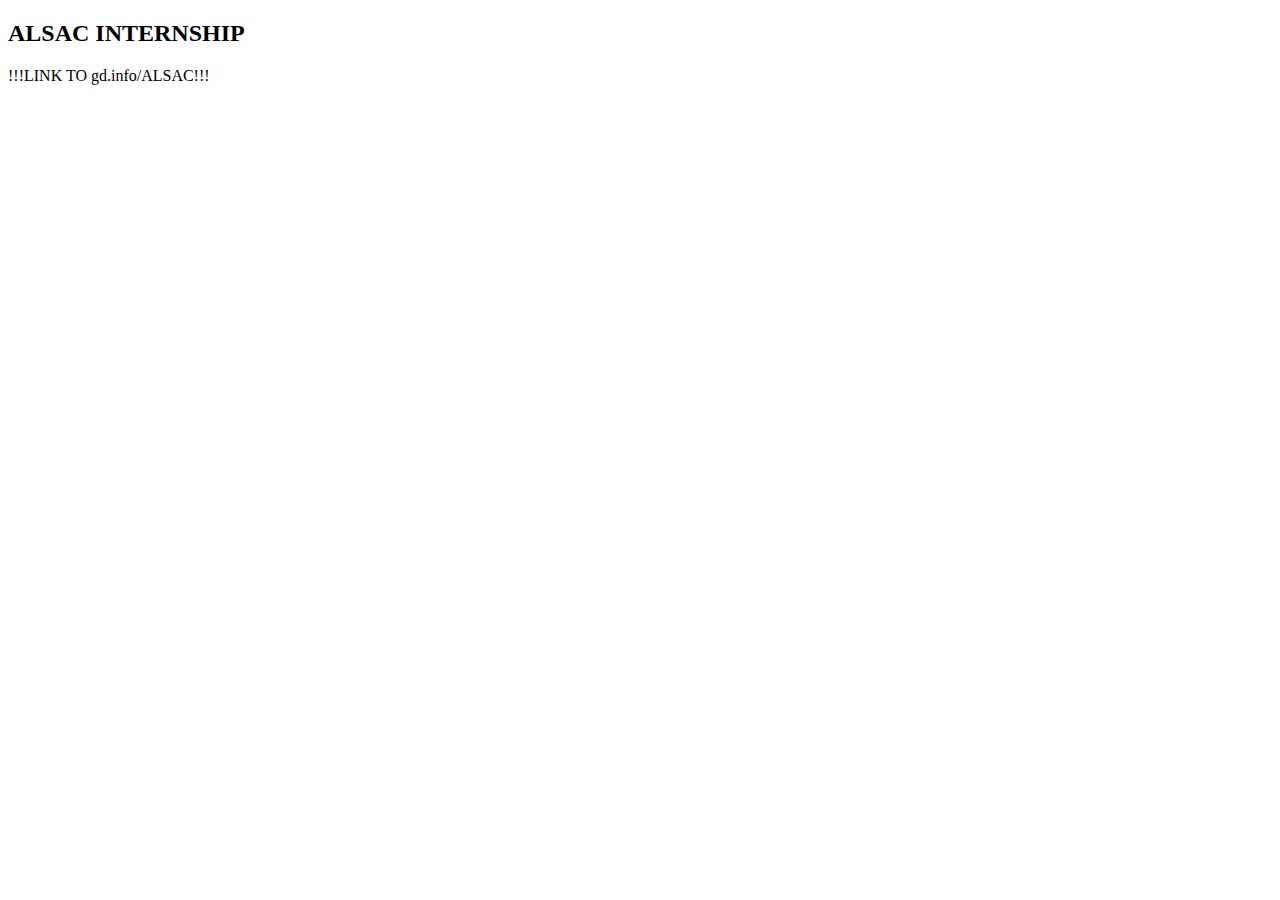
==== alsac/index.html @ 97f73f58 "Content Addition" ====
<!DOCTYPE html>
<html>
<head>
  <title>Geoff Davis | ALSAC Internship</title>

  <script src="js/header.js" type="text/javascript"></script>
  <script src="js/footer.js" type="text/javascript"></script>

  <link href="styles/main.css" rel="stylesheet" type="text/css">
</head>
<body >
<script>createH();</script>

  <div id="content">
    <h2>ALSAC INTERNSHIP</h2>
    <p>!!!LINK TO gd.info/ALSAC!!!</p>
    <!-- Link to geoffdavis.info/alsac/ -->
  </div>
<script>createF();</script>
</body>
</html>
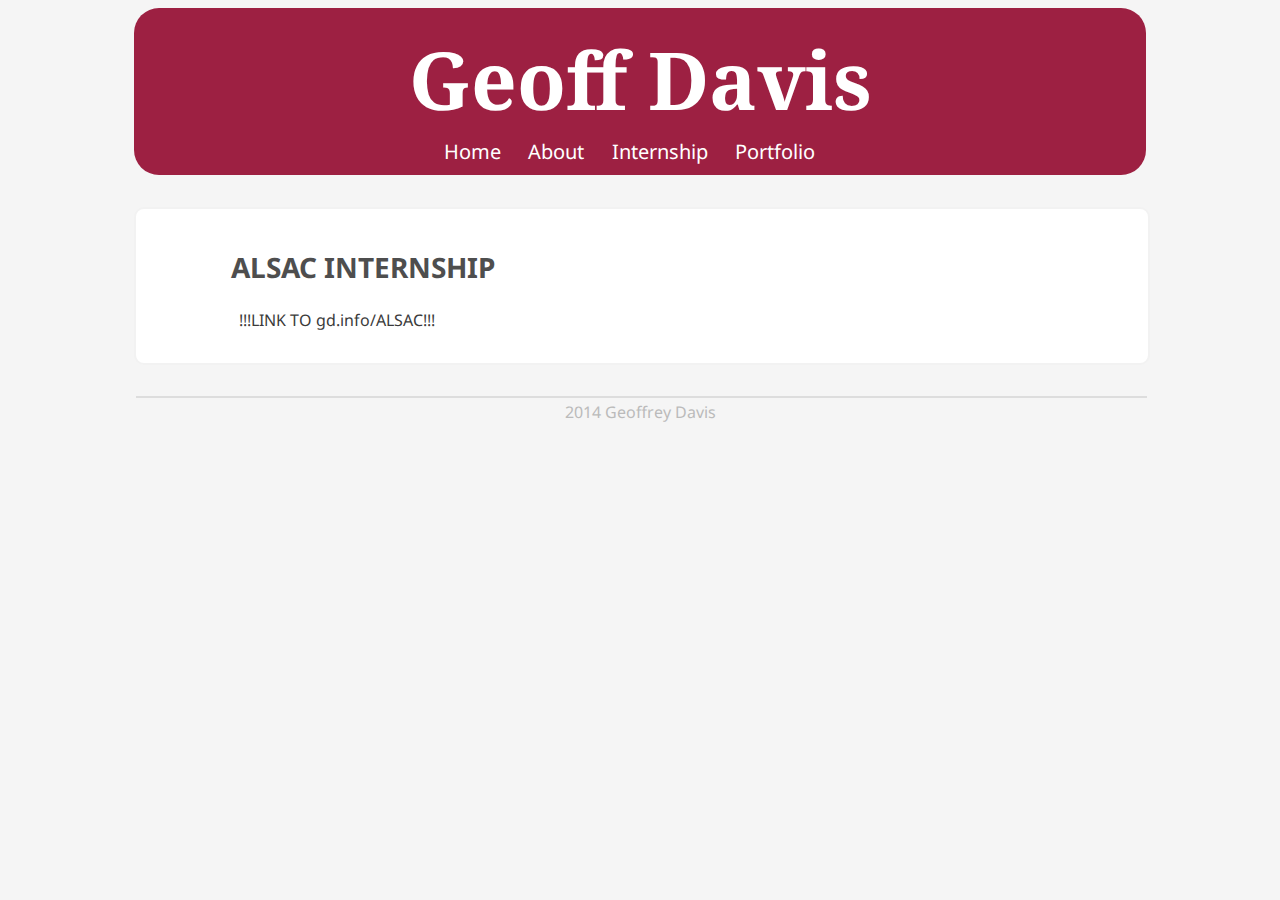
==== commit da54a8e8: "Add files, edit content" ====
--- a/alsac/index.html
+++ b/alsac/index.html
@@ -3,10 +3,11 @@
 <head>
   <title>Geoff Davis | ALSAC Internship</title>
 
-  <script src="js/header.js" type="text/javascript"></script>
-  <script src="js/footer.js" type="text/javascript"></script>
+  <script src="../js/header.js" type="text/javascript"></script>
+  <script src="../js/footer.js" type="text/javascript"></script>
+  <script src="../js/ico.js" type="text/javascript"></script>
 
-  <link href="styles/main.css" rel="stylesheet" type="text/css">
+  <link href="../styles/main.css" rel="stylesheet" type="text/css">
 </head>
 <body >
 <script>createH();</script>
--- a/styles/main.css
+++ b/styles/main.css
@@ -0,0 +1,80 @@
+/* Code Geoff Davis 2014 */
+
+/* Imports Droid (Mono, Sans, Serif) from Google Fonts */
+@import url(http://fonts.googleapis.com/css?family=Droid+Sans:400,700|Droid+Sans+Mono|Droid+Serif:400,700,400italic);
+
+body{
+  background-color: #f5f5f5;
+  font-family: 'Droid Sans','Droid Sans Mono',sans-serif;
+}
+
+h1, h2, h3, section, article, p, ul, li, a{
+  /*transition-timing-function: linear;*/
+  -webkit-transition: all .5s;
+  -moz-transition: all .5s;
+  -o-transition: all .5s;
+}
+
+ul{
+
+  /*background-color:#9D2042;*/
+  list-style:none;
+  /*margin-left:2.25%;*/
+  width: 90%;
+  text-align:center;
+  /*border-bottom:transparent solid 1.5px;*/
+  /*background-color:#BB0022;*/
+}
+
+li{
+  display: inline-block;
+  border-bottom:transparent solid 5px;
+  padding: .25% 1.5% .5% 1.5%; /*top right bottom left*/
+  font-size: 1.25em;
+}
+  li:hover{
+    border-bottom: #f5f5f5 solid 5px;
+    /*transition-timing-function:linear;*/
+    -webkit-transition: all .37s;
+    -moz-transition: all .37s;
+    -o-transition: all .37s;
+  }
+
+a{
+  text-decoration: none;
+  color: inherit;
+}
+  footer a{
+    color:#bbb;
+  }
+  footer a:hover{
+    color:#888;
+    transition: all .37s;
+  }
+
+div#content{
+  width: 65%;
+  margin: 0 10% auto 10%;
+  background-color: white;
+  padding: 1.25% 7.5% 1.25% 7.5%;
+  border: solid 2px #f2f2f2;
+  border-radius: 10px;
+  color: #3b3b3b;
+  font-size:1em;
+}
+
+div#content h2{
+    color: #4e4e4e;
+    font-size: 1.75em;
+}
+div#content p{
+  margin-left: 1%;
+}
+div#content a:hover{
+  color:#b9b9b9;
+  text-decoration: dotted;
+}
+div#content #source{
+  font-size:.67em;
+  color: #979797;
+}
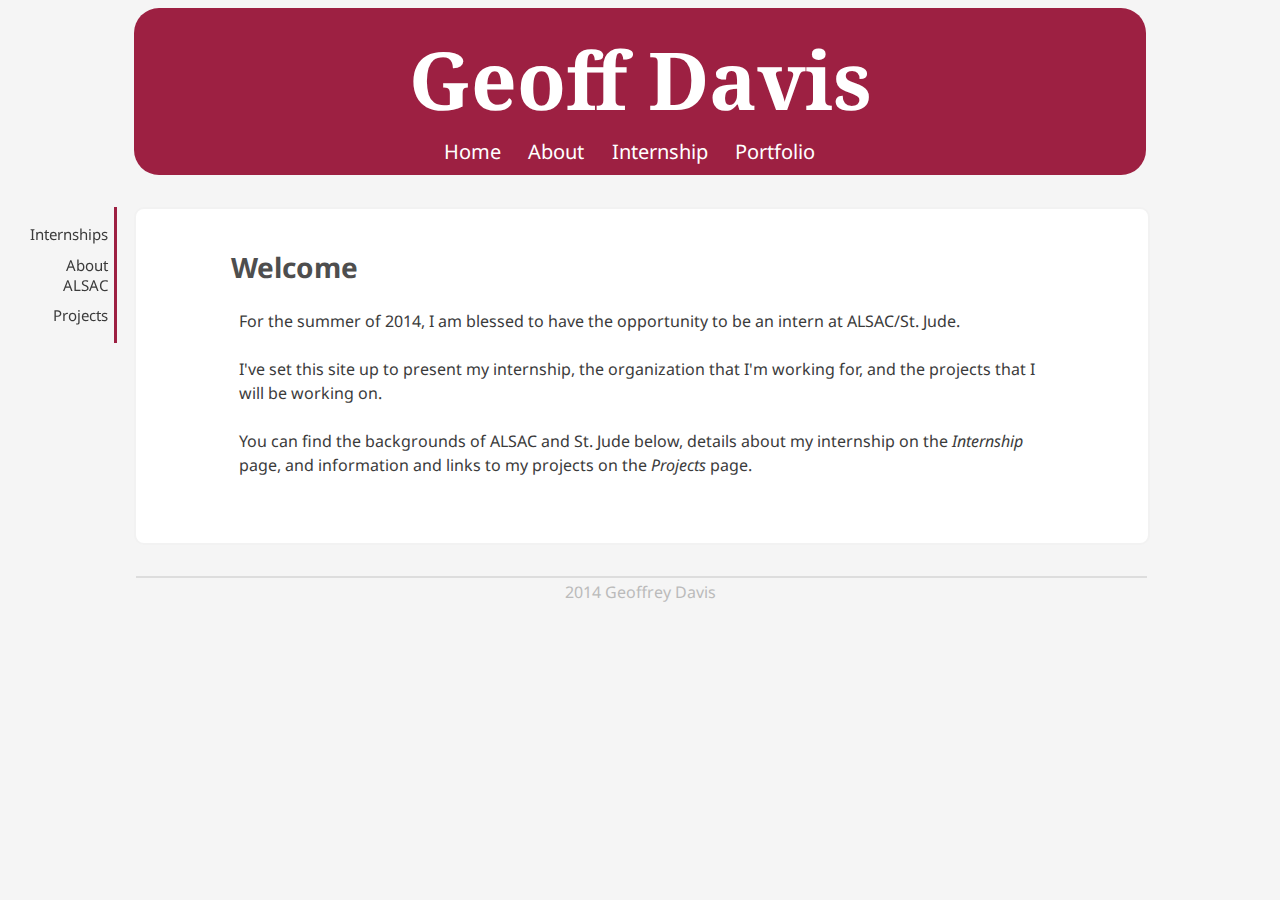
==== commit 79c62f30: "Styles + Internship Merge" ====
--- a/alsac/index.html
+++ b/alsac/index.html
@@ -1,22 +1,37 @@
 <!DOCTYPE html>
 <html>
 <head>
-  <title>Geoff Davis | ALSAC Internship</title>
+  <title>Internships | Geoff Davis</title>
 
   <script src="../js/header.js" type="text/javascript"></script>
   <script src="../js/footer.js" type="text/javascript"></script>
   <script src="../js/ico.js" type="text/javascript"></script>
 
   <link href="../styles/main.css" rel="stylesheet" type="text/css">
+  <link href="../styles/alsac.css" rel="stylesheet" type="text/css">
 </head>
-<body >
-<script>createH();</script>
-
-  <div id="content">
-    <h2>ALSAC INTERNSHIP</h2>
-    <p>!!!LINK TO gd.info/ALSAC!!!</p>
-    <!-- Link to geoffdavis.info/alsac/ -->
-  </div>
-<script>createF();</script>
+<body>
+	<script>createH();</script>
+  <aside>
+    <ul>
+      <a href="alsac/index.html"><li>Internships</li></a>
+      <a href="alsac/about.html"><li>About ALSAC</li></a>
+      <a href="alsac/projects.html"><li>Projects</li></a>
+    </ul>
+  </aside>
+	<div id="content">
+		<h2>Welcome</h2>
+		<section name="intro">
+			<p>For the summer of 2014, I am blessed to have the opportunity to be an intern at ALSAC/St. Jude.
+			<br><br>
+			I've set this site up to present my internship, the organization that I'm working for,
+			and the projects that I will be working on.
+			<br><br>
+			You can find the backgrounds of ALSAC and St. Jude below, details about my internship on the
+			<i>Internship</i> page, and information and links to my projects on the <i>Projects</i> page.
+			</p>
+		</section>
+	</div>
+	<script>createF();</script>
 </body>
 </html>
--- a/styles/main.css
+++ b/styles/main.css
@@ -1,58 +1,51 @@
 /* Code Geoff Davis 2014 */
+@import url(http://fonts.googleapis.com/css?family=Droid+Sans:400,700|Droid+Sans+Mono|Droid+Serif:400,700,400italic);
+@font-face {
+  font-family: 'symbols';
+  src: url("webSymbolsFont/symbols4web-webfont.eot");
+  src: url("webSymbolsFont/symbols4web-webfont.eot?#iefix") format("embedded-opentype"), url("webSymbolsFont/symbols4web-webfont.woff") format("woff"), url("webSymbolsFont/symbols4web-webfont.ttf") format("truetype"), url("webSymbolsFont/symbols4web-webfont.svg#web_symbolsregular") format("svg");
+  font-weight: normal;
+  font-style: normal; }
+body {
+  overflow-y: scroll;
+  background-color: whitesmoke;
+  font-family: 'Droid Sans','Droid Sans Mono',sans-serif; }
 
-/* Imports Droid (Mono, Sans, Serif) from Google Fonts */
-@import url(http://fonts.googleapis.com/css?family=Droid+Sans:400,700|Droid+Sans+Mono|Droid+Serif:400,700,400italic);
-
-body{
-  background-color: #f5f5f5;
-  font-family: 'Droid Sans','Droid Sans Mono',sans-serif;
-}
-
-h1, h2, h3, section, article, p, ul, li, a{
-  /*transition-timing-function: linear;*/
+header a {
+  color: inherit;
+  text-decoration: none; }
+header li {
+  transition: all .5s;
   -webkit-transition: all .5s;
   -moz-transition: all .5s;
-  -o-transition: all .5s;
-}
+  -o-transition: all .5s; }
 
-ul{
+h1, h2, h3, section, article, ul, a, button {
+  transition: all .5s;
+  -webkit-transition: all .5s;
+  -moz-transition: all .5s;
+  -o-transition: all .5s; }
 
-  /*background-color:#9D2042;*/
-  list-style:none;
-  /*margin-left:2.25%;*/
+ul {
+  list-style: none;
   width: 90%;
-  text-align:center;
+  text-align: center;
   /*border-bottom:transparent solid 1.5px;*/
   /*background-color:#BB0022;*/
-}
+  /*background-color:#9D2042;*/
+  /*margin-left:2.25%;*/ }
 
-li{
+li {
   display: inline-block;
-  border-bottom:transparent solid 5px;
-  padding: .25% 1.5% .5% 1.5%; /*top right bottom left*/
-  font-size: 1.25em;
-}
-  li:hover{
-    border-bottom: #f5f5f5 solid 5px;
-    /*transition-timing-function:linear;*/
-    -webkit-transition: all .37s;
-    -moz-transition: all .37s;
-    -o-transition: all .37s;
-  }
+  border-bottom: transparent solid 5px;
+  padding: .25% 1.5% .5% 1.5%;
+  /*top right bottom left*/
+  font-size: 1.25em; }
 
-a{
-  text-decoration: none;
-  color: inherit;
-}
-  footer a{
-    color:#bbb;
-  }
-  footer a:hover{
-    color:#888;
-    transition: all .37s;
-  }
+li:hover {
+  border-bottom: whitesmoke solid 5px; }
 
-div#content{
+div#content {
   width: 65%;
   margin: 0 10% auto 10%;
   background-color: white;
@@ -60,21 +53,47 @@
   border: solid 2px #f2f2f2;
   border-radius: 10px;
   color: #3b3b3b;
-  font-size:1em;
-}
+  font-size: 1em; }
+  div#content section {
+    margin-bottom: 50px; }
+  div#content h2 {
+    color: #4e4e4e;
+    font-size: 1.75em; }
+  div#content p {
+    margin-left: 1%; }
+  div#content a {
+    text-decoration: none;
+    color: #9d2042; }
+  div#content a:hover {
+    color: #c9c9c9;
+    text-decoration: dotted; }
+  div#content a:active {
+    color: #0b536a;
+    border-color: #0b536a; }
+  div#content #source {
+    font-size: .67em;
+    color: #979797; }
+  div#content button {
+    border-radius: 10px;
+    background-color: white;
+    padding: 6.66667px;
+    border: 2px #3b3b3b solid; }
+  div#content button:hover {
+    border-color: #24bae9;
+    color: #24bae9; }
+  div#content button:active {
+    color: #0b536a;
+    border-color: #0b536a; }
 
-div#content h2{
-    color: #4e4e4e;
-    font-size: 1.75em;
-}
-div#content p{
-  margin-left: 1%;
-}
-div#content a:hover{
-  color:#b9b9b9;
-  text-decoration: dotted;
-}
-div#content #source{
-  font-size:.67em;
-  color: #979797;
-}
+footer a {
+  color: #bbb;
+  text-decoration: none; }
+footer a:hover {
+  color: #888;
+  transition: all .37s;
+  -webkit-transition: all .37s;
+  -moz-transition: all .37s;
+  -o-transition: all .37s; }
+footer a:active {
+  border-color: #aaa234;
+  color: #aaa234; }
--- a/styles/alsac.css
+++ b/styles/alsac.css
@@ -0,0 +1,33 @@
+aside {
+  position: fixed;
+  width: 9.5%;
+  border-right: 3px #9d2042 solid;
+  font-size: .75em;
+  margin-left: -1.25%; }
+  aside ul {
+    text-indent: none;
+    margin-left: -16.5%;
+    text-align: right; }
+    aside ul a {
+      color: #3b3b3b;
+      text-decoration: none; }
+      aside ul a li {
+        transition: all .5s;
+        -webkit-transition: all .5s;
+        -moz-transition: all .5s;
+        -o-transition: all .5s;
+        border-right: transparent 3px solid;
+        border-bottom: none;
+        margin: 5px 0 5px 10px;
+        padding-right: 10px; }
+      aside ul a li:hover {
+        transition: all .37s;
+        -webkit-transition: all .37s;
+        -moz-transition: all .37s;
+        -o-transition: all .37s;
+        color: #c9c9c9;
+        border-right: whitesmoke 3px solid;
+        border-bottom: none; }
+
+div#content p {
+  line-height: 1.5em; }
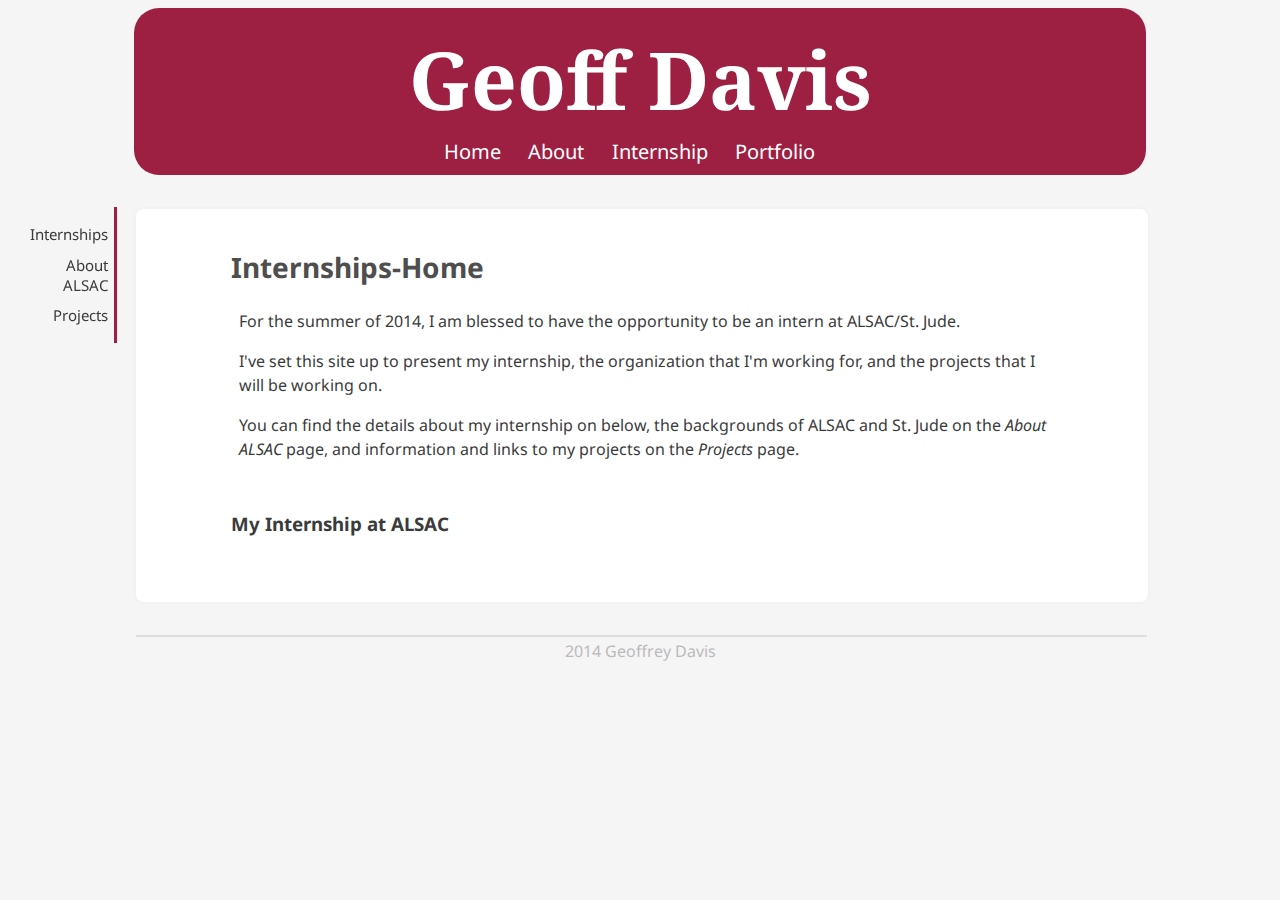
==== commit 29c7829a: "Unnecessary Changes" ====
--- a/alsac/index.html
+++ b/alsac/index.html
@@ -14,23 +14,28 @@
 	<script>createH();</script>
   <aside>
     <ul>
-      <a href="alsac/index.html"><li>Internships</li></a>
-      <a href="alsac/about.html"><li>About ALSAC</li></a>
-      <a href="alsac/projects.html"><li>Projects</li></a>
+      <a href="index.html"><li>Internships</li></a>
+      <a href="about.html"><li>About ALSAC</li></a>
+      <a href="projects.html"><li>Projects</li></a>
     </ul>
   </aside>
 	<div id="content">
-		<h2>Welcome</h2>
+		<h2>Internships-Home</h2>
 		<section name="intro">
-			<p>For the summer of 2014, I am blessed to have the opportunity to be an intern at ALSAC/St. Jude.
-			<br><br>
+			<p>For the summer of 2014, I am blessed to have the opportunity to be an intern at ALSAC/St. Jude.</p>
+			<p>
 			I've set this site up to present my internship, the organization that I'm working for,
-			and the projects that I will be working on.
-			<br><br>
-			You can find the backgrounds of ALSAC and St. Jude below, details about my internship on the
-			<i>Internship</i> page, and information and links to my projects on the <i>Projects</i> page.
+			and the projects that I will be working on.</p>
+			<p>
+			You can find the details about my internship on below, the backgrounds of ALSAC and
+      St. Jude on the <i>About ALSAC</i> page, and information and links to my projects on the <i>Projects</i> page.
 			</p>
 		</section>
+    <section name="ALSAC">
+      <article>
+        <h3>My Internship at ALSAC</h3>
+      </article>
+    </section>
 	</div>
 	<script>createF();</script>
 </body>
--- a/styles/alsac.css
+++ b/styles/alsac.css
@@ -31,3 +31,6 @@
 
 div#content p {
   line-height: 1.5em; }
+div#content span#alsac-source {
+  margin-left: 1%;
+  font-size: .67em; }
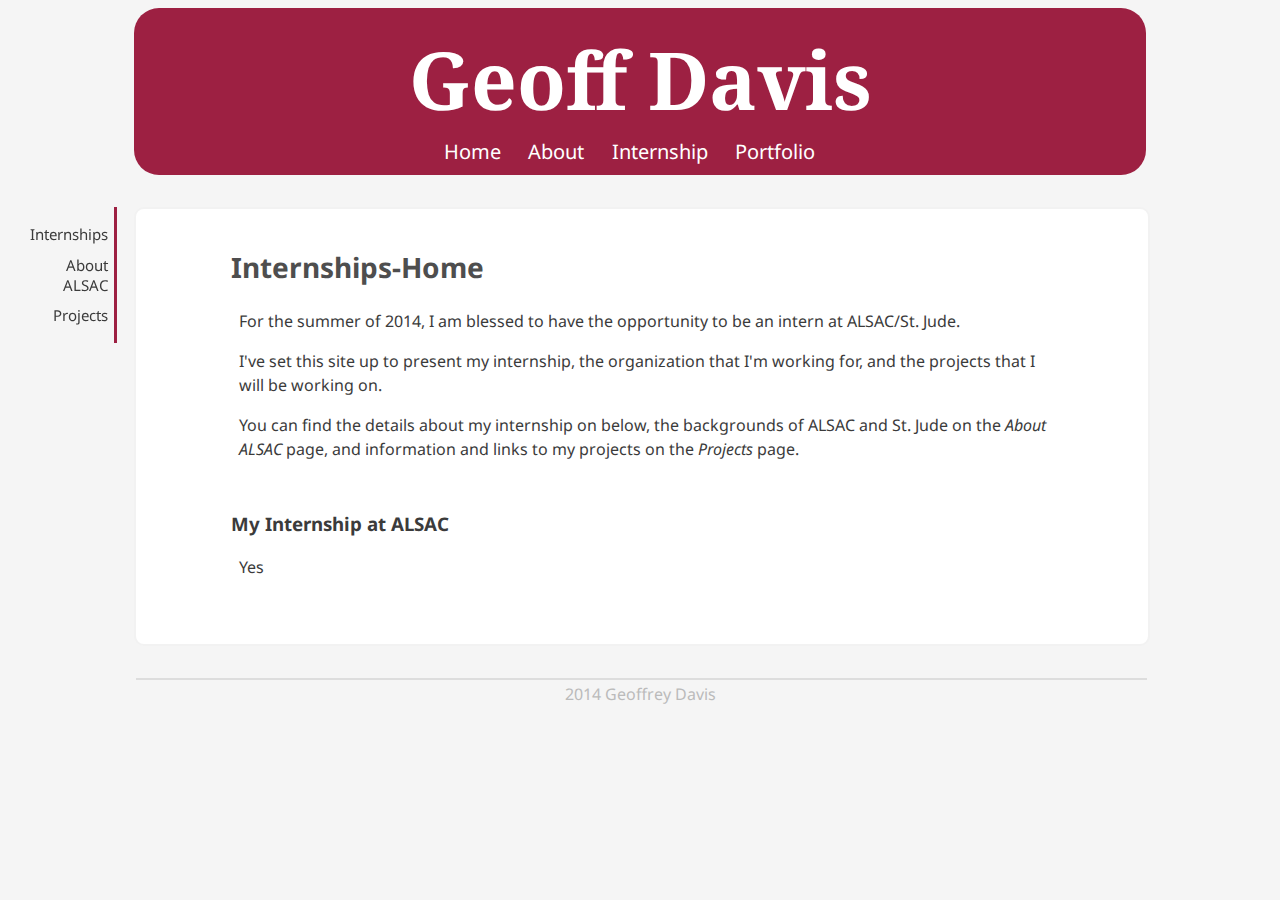
==== commit 39db16ee: "Keywords and random additions" ====
--- a/alsac/index.html
+++ b/alsac/index.html
@@ -2,6 +2,11 @@
 <html>
 <head>
   <title>Internships | Geoff Davis</title>
+
+  <meta name="keywords" content="Geoff, Davis, Internship, ALSAC, St. Jude, Web, Design, Front End, Development">
+  <meta name="description" content="Overview of Geoff's internships; currently featured: ALSAC/St. Jude">
+  <meta name="author" content="Geoff Davis">
+  <meta http-equiv="refresh" content="15">
 
   <script src="../js/header.js" type="text/javascript"></script>
   <script src="../js/footer.js" type="text/javascript"></script>
@@ -34,6 +39,7 @@
     <section name="ALSAC">
       <article>
         <h3>My Internship at ALSAC</h3>
+        <p>Yes</p>
       </article>
     </section>
 	</div>
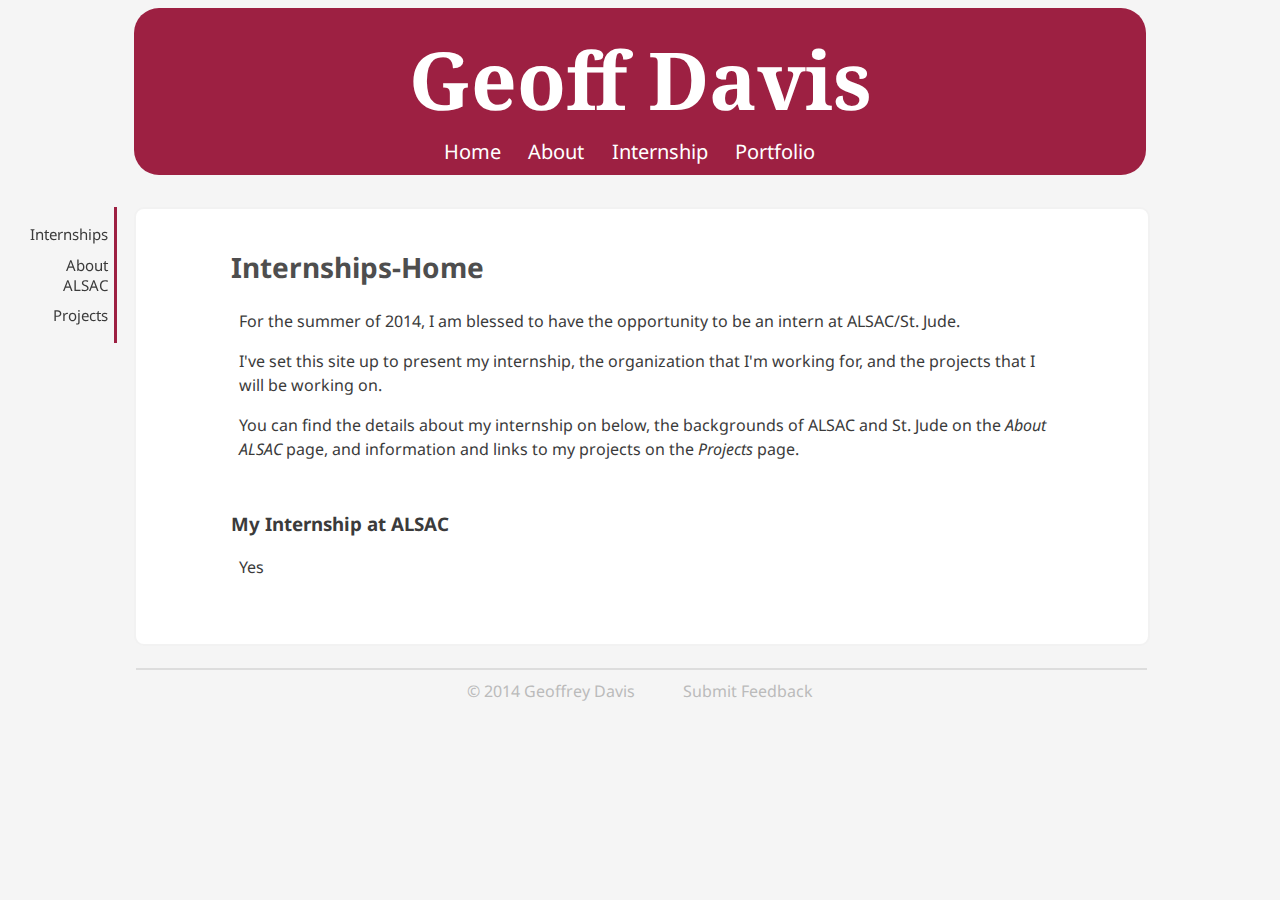
==== commit 6568726f: "Updated JavaScript" ====
--- a/alsac/index.html
+++ b/alsac/index.html
@@ -6,7 +6,7 @@
   <meta name="keywords" content="Geoff, Davis, Internship, ALSAC, St. Jude, Web, Design, Front End, Development">
   <meta name="description" content="Overview of Geoff's internships; currently featured: ALSAC/St. Jude">
   <meta name="author" content="Geoff Davis">
-  <meta http-equiv="refresh" content="15">
+  <!-- <meta http-equiv="refresh" content="15"> -->
 
   <script src="../js/header.js" type="text/javascript"></script>
   <script src="../js/footer.js" type="text/javascript"></script>
--- a/styles/main.css
+++ b/styles/main.css
@@ -1,3 +1,4 @@
+@charset "UTF-8";
 /* Code Geoff Davis 2014 */
 @import url(http://fonts.googleapis.com/css?family=Droid+Sans:400,700|Droid+Sans+Mono|Droid+Serif:400,700,400italic);
 @font-face {
@@ -85,15 +86,45 @@
     color: #0b536a;
     border-color: #0b536a; }
 
-footer a {
-  color: #bbb;
-  text-decoration: none; }
-footer a:hover {
-  color: #888;
-  transition: all .37s;
-  -webkit-transition: all .37s;
-  -moz-transition: all .37s;
-  -o-transition: all .37s; }
-footer a:active {
-  border-color: #aaa234;
-  color: #aaa234; }
+blockquote {
+  color: #9a9a9a;
+  display: block;
+  font-style: italic;
+  border-left: 3px solid #9d2042;
+  margin: 15px 0 15px 30px;
+  padding: 0 30px 0 15px; }
+  blockquote p {
+    margin-bottom: 0px;
+    font-size: 1.1em; }
+  blockquote span#qsource {
+    font-style: normal;
+    margin: 0 0 0 45px;
+    font-size: .9em; }
+  blockquote span#qsource::before {
+    content: "— "; }
+
+blockquote p::before, blockquote p::after {
+  font-size: 1.25em;
+  font-style: normal;
+  font-family: 'Droid Serif', 'Gill Sans', serif; }
+
+blockquote p::before {
+  content: "\2018 \2018 "; }
+
+blockquote p::after {
+  content: " \2019 \2019"; }
+
+footer {
+  margin-bottom: 37px; }
+  footer a {
+    color: #bbb;
+    text-decoration: none; }
+  footer a:hover {
+    color: #888;
+    transition: all .37s;
+    -webkit-transition: all .37s;
+    -moz-transition: all .37s;
+    -o-transition: all .37s; }
+  footer a:active {
+    border-color: #aaa234;
+    color: #aaa234; }
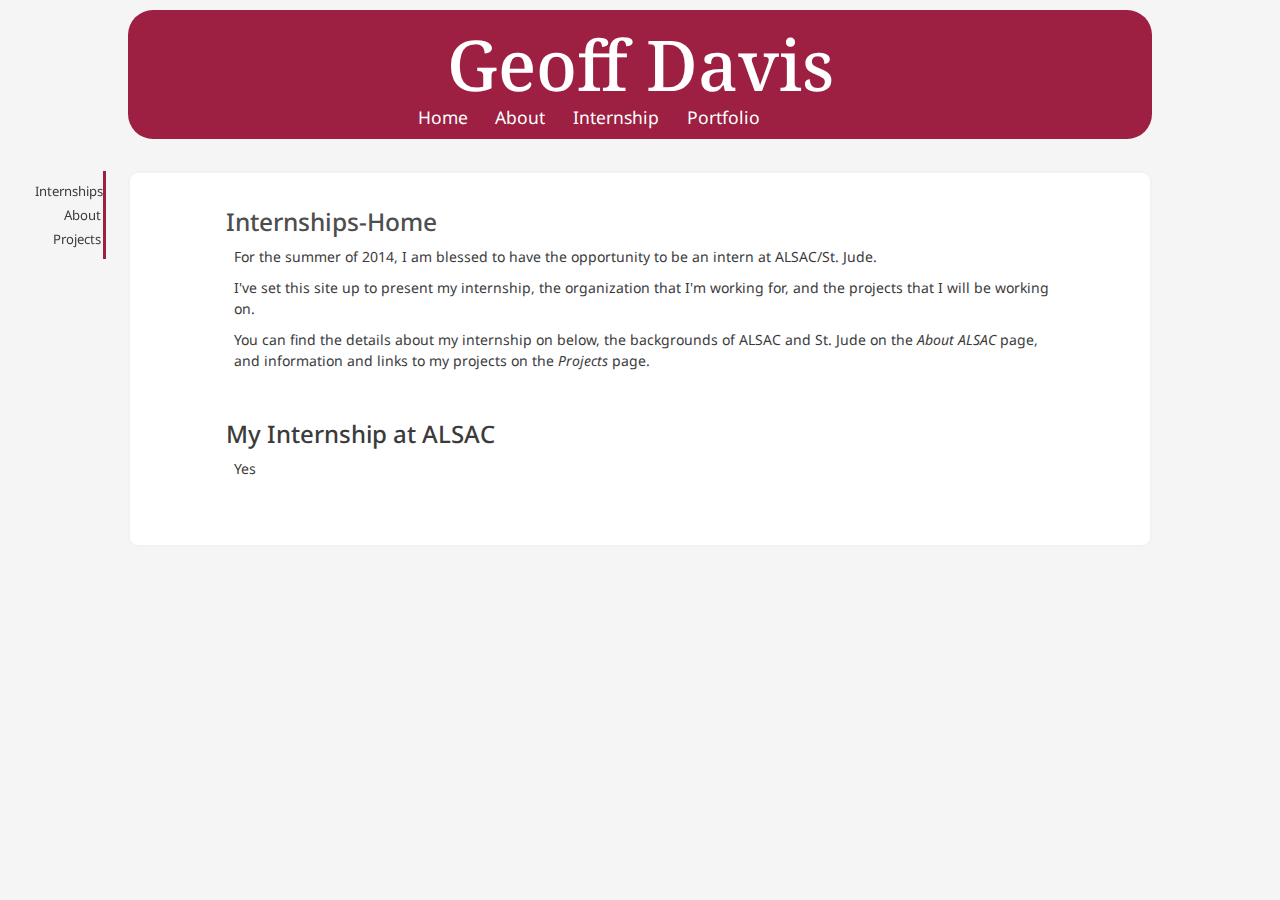
==== commit ecee5fbf: "Bootstrap Update" ====
--- a/alsac/index.html
+++ b/alsac/index.html
@@ -20,12 +20,12 @@
   <aside>
     <ul>
       <a href="index.html"><li>Internships</li></a>
-      <a href="about.html"><li>About ALSAC</li></a>
+      <a href="about.html"><li>About</li></a>
       <a href="projects.html"><li>Projects</li></a>
     </ul>
   </aside>
 	<div id="content">
-		<h2>Internships-Home</h2>
+		<h2 class="h2">Internships-Home</h2>
 		<section name="intro">
 			<p>For the summer of 2014, I am blessed to have the opportunity to be an intern at ALSAC/St. Jude.</p>
 			<p>
--- a/styles/alsac.css
+++ b/styles/alsac.css
@@ -1,13 +1,14 @@
 aside {
   position: fixed;
   width: 9.5%;
-  border-right: 3px #9d2042 solid;
+  border-right: 3px #9D2042 solid;
   font-size: .75em;
   margin-left: -1.25%; }
   aside ul {
     text-indent: none;
-    margin-left: -16.5%;
-    text-align: right; }
+    /*margin-left: -16.5%;*/
+    text-align: right;
+    padding-top: 5px; }
     aside ul a {
       color: #3b3b3b;
       text-decoration: none; }
@@ -19,14 +20,18 @@
         border-right: transparent 3px solid;
         border-bottom: none;
         margin: 5px 0 5px 10px;
-        padding-right: 10px; }
+        padding-right: 5px;
+        text-align: right;
+        width: 75px; }
+        aside ul a li:last-of-type {
+          margin-bottom: 0; }
       aside ul a li:hover {
         transition: all .37s;
         -webkit-transition: all .37s;
         -moz-transition: all .37s;
         -o-transition: all .37s;
         color: #c9c9c9;
-        border-right: whitesmoke 3px solid;
+        border-right: #f5f5f5 3px solid;
         border-bottom: none; }
 
 div#content p {
@@ -34,3 +39,5 @@
 div#content span#alsac-source {
   margin-left: 1%;
   font-size: .67em; }
+
+/*# sourceMappingURL=alsac.css.map */
